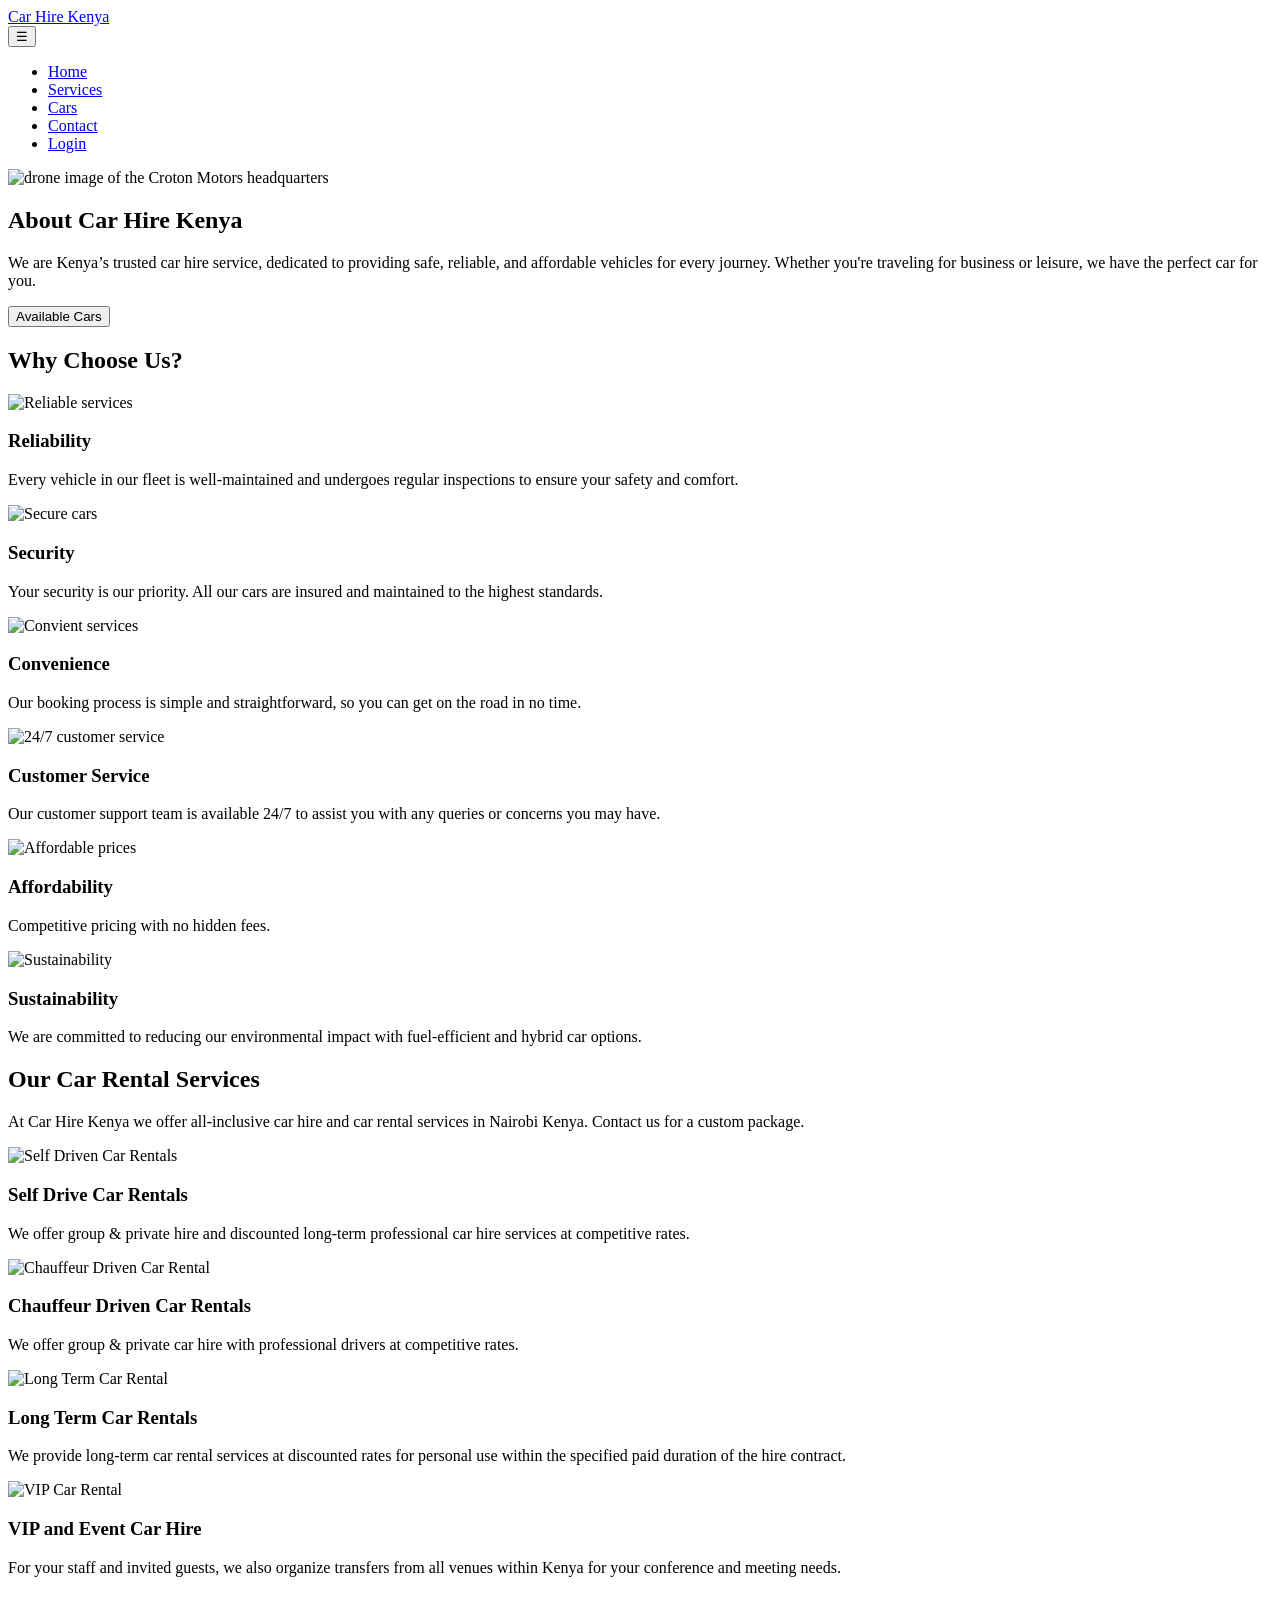
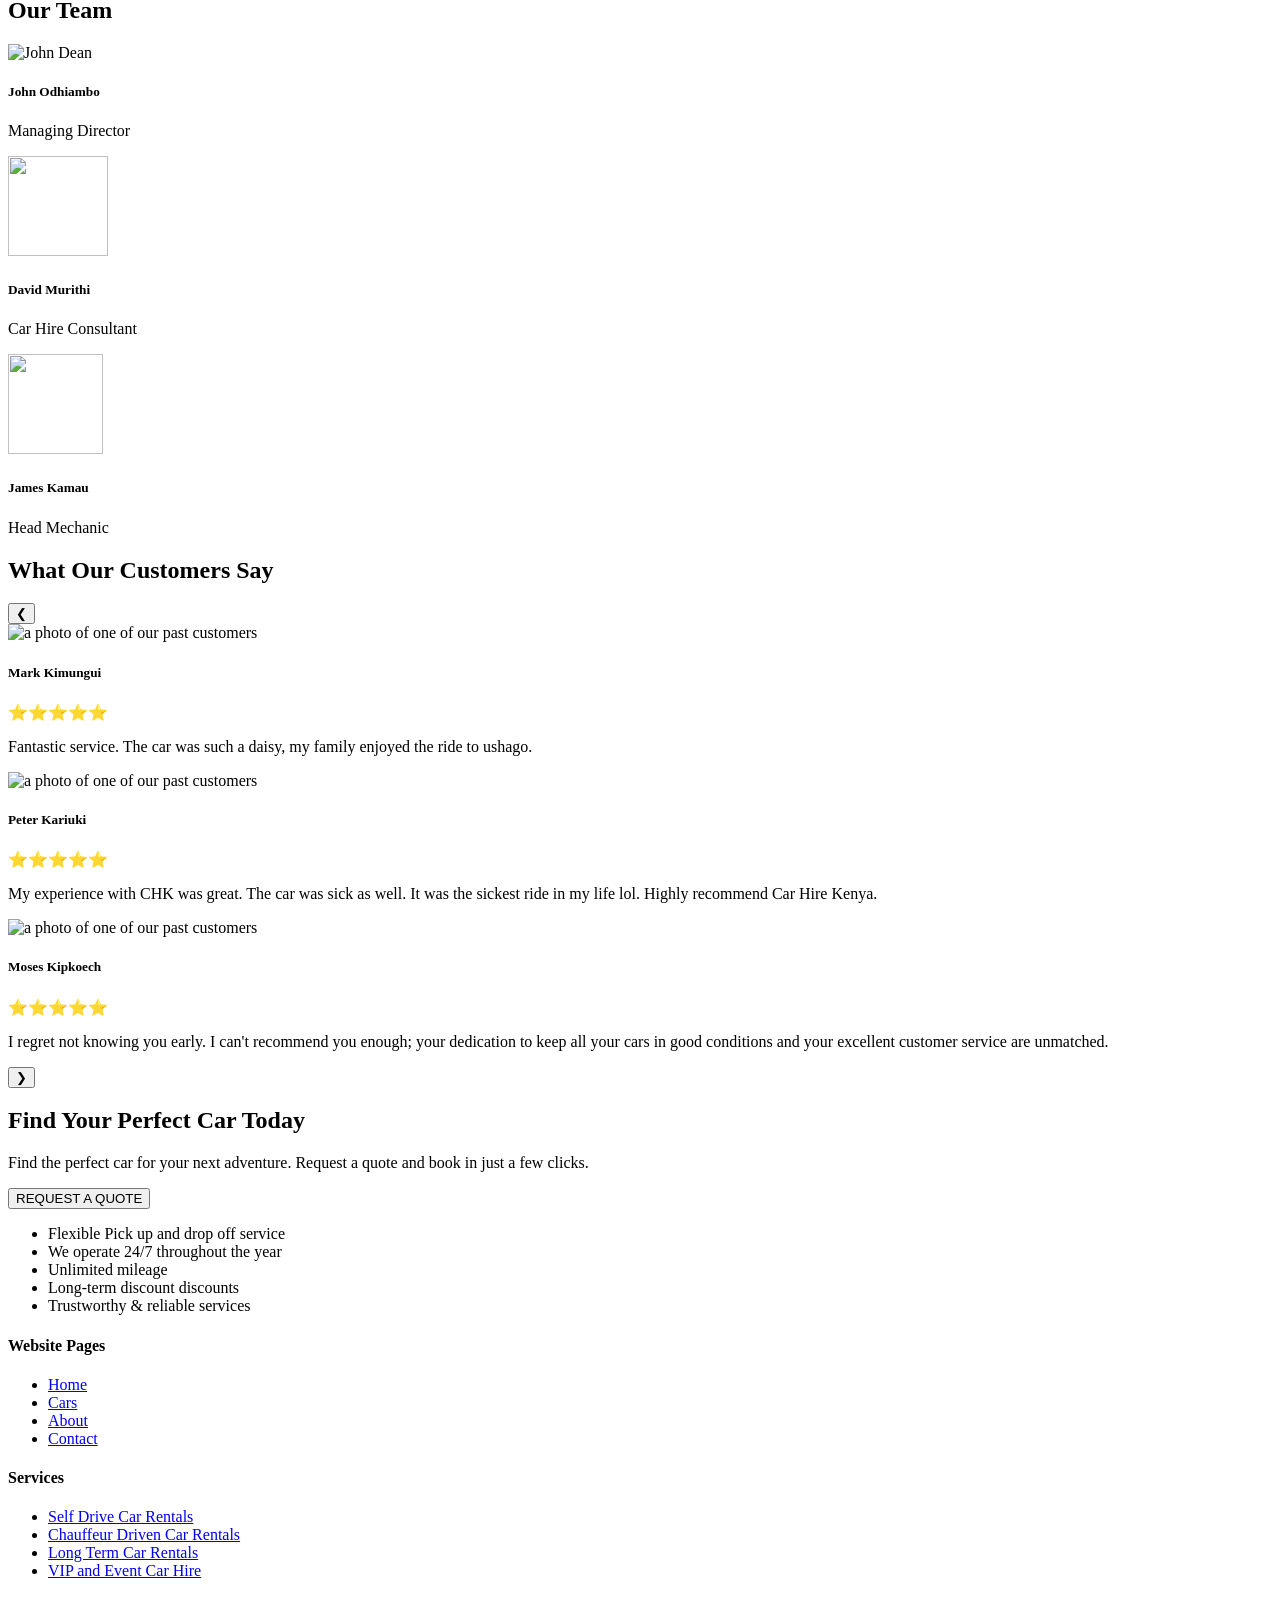
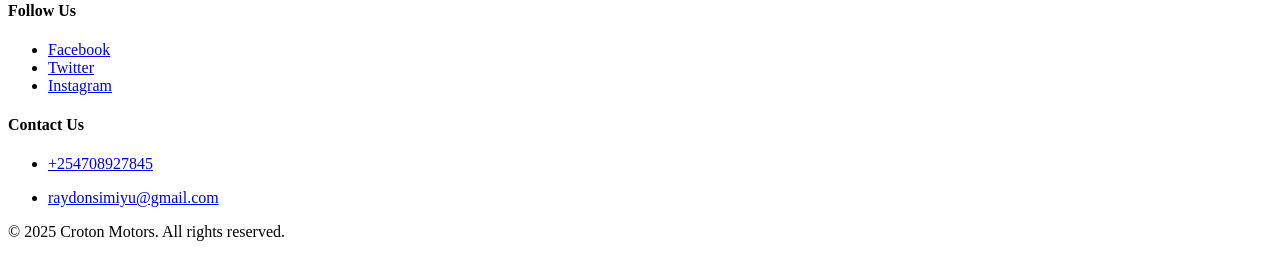
==== about-page.html @ e8caa2e8 "First commit" ====
<!DOCTYPE html>
<html lang="en">
<head>
    <meta charset="UTF-8">
    <meta name="viewport" content="width=device-width, initial-scale=1, maximum-scale=1, user-scalable=no">
    <title>About Us - Car Hire Kenya</title>
    <link rel="stylesheet" href="about-page.css">
</head>
<body>
    <nav class="navbar">
        <div class="logo">
            <a href="index.html">Car Hire Kenya</a>
        </div>
        <button class="hamburger" id="hamburger">
            ☰
        </button>
        <ul class="nav-links" id="nav-links">
            <li><a href="index.html">Home</a></li>
            <li><a href="#" onclick="scrollToServices()">Services</a></li>
            <li><a href="cars.html">Cars</a></li>
            <li><a href="contact.html">Contact</a></li>
            <li><a href="login.html">Login</a></li>
        </ul>
    </nav>

    <section class="hero-section">
        <div class="hero-image">
            <img src="./assets/hero-section-images/header-drone-image.erased.png" alt="drone image of the Croton Motors headquarters" width="600px" height="300px">
        </div>
        <div class="hero-content">
            <h1>About Car Hire Kenya</h1>
            <p>We are Kenya’s trusted car hire service, dedicated to providing safe, reliable, and affordable vehicles for every journey. Whether you're traveling for business or leisure, we have the perfect car for you.</p>
            <a href="cars.html">
                <button>Available Cars</button>
            </a>
        </div>
    </section>

    <section class="why-choose-us-section">
        <h2>Why Choose Us?</h2>
        <div class="company-values">
            <div class="values-card">
                <img src="./assets/icons/icons8-reliable-100.png" alt="Reliable services">
                <h3>Reliability</h3>
                <p>Every vehicle in our fleet is well-maintained and undergoes regular inspections to ensure your safety and comfort.</p>
            </div>
            <div class="values-card">
                <img src="./assets/icons/icons8-secured-100.png" alt="Secure cars">
                <h3>Security</h3>
                <p>Your security is our priority. All our cars are insured and maintained to the highest standards.</p>
            </div>
            <div class="values-card">
                <img src="./assets/icons/icons8-convenient-100.png" alt="Convient services">
                <h3>Convenience</h3>
                <p>Our booking process is simple and straightforward, so you can get on the road in no time.</p>
            </div>
            <div class="values-card">
                <img src="./assets/icons/icons8-customer-service-100.png" alt="24/7 customer service">
                <h3>Customer Service</h3>
                <p>Our customer support team is available 24/7 to assist you with any queries or concerns you may have.</p>
            </div>
            <div class="values-card">
                <img src="./assets/icons/icons8-affordable-100.png" alt="Affordable prices">
                <h3>Affordability</h3>
                <p>Competitive pricing with no hidden fees.</p>
            </div>
            <div class="values-card">
                <img src="./assets/icons/icons8-grow-100.png" alt="Sustainability">
                <h3>Sustainability</h3>
                <p>We are committed to reducing our environmental impact with fuel-efficient and hybrid car options.</p>
            </div>
        </div>
    </section>

    <section id="services" class="services-section">
        <section class="services-heading-section">
            <h2 class="services-section-h2">Our Car Rental Services</h2>
            <p>At Car Hire Kenya we offer all-inclusive car hire and car rental services in Nairobi Kenya. Contact us for a custom package.</p>
        </section>
        <div class="services-cards-container">
            <div class="service-card">
                <img src="./assets/icons/car-rentel.png" alt="Self Driven Car Rentals">
                <div class="service-content">
                    <h3>Self Drive Car Rentals</h3>
                    <p>We offer group & private hire and discounted long-term professional car hire services at competitive rates.</p>
                    
                </div>
            </div>
    
            <div class="service-card">
                <img src="./assets/icons/chauffer-driven-car-hire.png" alt="Chauffeur Driven Car Rental">
                <div class="service-content">
                    <h3>Chauffeur Driven Car Rentals</h3>
                    <p>We offer group & private car hire with professional drivers at competitive rates.</p>
                    
                </div>
            </div>
    
            <div class="service-card">
                <img src="./assets/icons/long-term-car-hire.png" alt="Long Term Car Rental">
                <div class="service-content">
                    <h3>Long Term Car Rentals</h3>
                    <p>We provide long-term car rental services at discounted rates for personal use within the specified paid duration of the hire contract.</p>
                    
                </div>
            </div>
    
            <div class="service-card">
                <img src="./assets/icons/vip-car-hire.png" alt="VIP Car Rental">
                <div class="service-content">
                    <h3>VIP and Event Car Hire</h3>
                    <p>For your staff and invited guests, we also organize transfers from all venues within Kenya for your conference and meeting needs.</p>
                    
                </div>
            </div>
        </div>
    </section>

    <section class="our-team-section">
        <h2>Our Team</h2>
        <div class="our-team-div">
            <div class="employee-card">
                <img src="./assets/team-photos/profile-pic.png" alt="John Dean" width="100px" height="100px">
                <h5>John Odhiambo</h5>
                <p>Managing Director</p>
            </div>
    
            <div class="employee-card">
                <img src="./assets/team-photos/profile-pic.png" alt="" width="100px" height="100px">
                <h5>David Murithi</h5>
                <p>Car Hire Consultant</p>
            </div>
    
            <div class="employee-card">
                <img src="./assets/team-photos/profile-pic.png" alt="" width="95px" height="100px">
                <h5>James Kamau</h5>
                <p>Head Mechanic</p>
            </div>
        </div>
       
    </section>

    <section class="social-proof-section">
        <h2>What Our Customers Say</h2>
        <div class="carousel-container">
            <button class="carousel-nav-btn prev" onclick="moveSlide(-1)">&#10094;</button>
            <div class="carousel">
                <div class="review">
                    <img src="./assets/team-photos/profile-pic.png" alt="a photo of one of our past customers" width="100px" height="100px">
                    <h5>Mark Kimungui</h5>
                    <div class="stars">⭐⭐⭐⭐⭐</div>
                    <p>Fantastic service. The car was such a daisy, my family enjoyed the ride to ushago.</p>
                </div>
                <div class="review">
                    <img src="./assets/team-photos/profile-pic.png" alt="a photo of one of our past customers" width="100px" height="100px">
                    <h5>Peter Kariuki</h5>
                    <div class="stars">⭐⭐⭐⭐⭐</div>
                    <p>My experience with CHK was great. The car was sick as well. It was the sickest ride in my life lol. Highly recommend Car Hire Kenya.</p>
                </div>
                <div class="review">
                    <img src="./assets/team-photos/profile-pic.png" alt="a photo of one of our past customers" width="100px" height="100px">
                    <h5>Moses Kipkoech</h5>
                    <div class="stars">⭐⭐⭐⭐⭐</div>
                    <p>I regret not knowing you early. I can't recommend you enough; your dedication to keep all your cars in good conditions and your excellent customer service are unmatched.</p>
                </div>
            </div>
            <button class="carousel-nav-btn next" onclick="moveSlide(1)">&#10095;</button>
        </div>
    </section>


    <section class="final-cta-section">
        <div class="rental-section">
            <div class="rental-content">
                <h2>Find Your Perfect Car Today</h2>
                <p>Find the perfect car for your next adventure. Request a quote and book in just a few clicks.</p>
                <a href="request-quote-page.html"><button class="last-cta-btn">REQUEST A QUOTE</button></a>
            </div>
            <div class="rental-features">
                <ul>
                    <li>Flexible Pick up and drop off service</li>
                    <li>We operate 24/7 throughout the year</li>
                    <li>Unlimited mileage</li>
                    <li>Long-term discount discounts</li>
                    <li>Trustworthy & reliable services</li>
                </ul>
            </div>
        </div>
    </section>

    
    <section class="footer-section">
        <div class="footer-section-container">
            <div class="site-pages">
                <h4>Website Pages</h4>
                <ul>
                    <li><a href="index.html">Home</a></li>
                    <li><a href="cars.html">Cars</a></li>
                    <li><a href="about-page.html">About</a></li>
                    <li><a href="contact.html">Contact</a></li>
                </ul>
            </div>
    
            <div class="services">
                <h4>Services</h4>
                <ul>
                    <li><a href="#services">Self Drive Car Rentals</a></li>
                    <li><a href="#services">Chauffeur Driven Car Rentals</a></li>
                    <li><a href="#services">Long Term Car Rentals</a></li>
                    <li><a href="#services">VIP and Event Car Hire</a></li>
                </ul>
            </div>
    
            <div class="social-media-links">
                <h4>Follow Us</h4>
                <ul>
                    <li><a href="https://www.meta.com" target="_blank">Facebook</a></li>
                    <li><a href="https://www.twitter.com" target="_blank">Twitter</a></li>
                    <li><a href="https://www.instagram.com" target="_blank">Instagram</a></li>
                </ul>
            </div>
    
    
            <div class="contact-info">
                <h4>Contact Us</h4>
                <ul>
                    <li><a href="tel:+254708927845">+254708927845</a></li>
                </ul>
                <ul>
                    <li><a href="mailto:raydonsimiyu@gmail.com">raydonsimiyu@gmail.com</a></li>
                </ul>
                
            </div>
        </div>
        
    </section>    
        
    <footer>
        <p>&copy; 2025 Croton Motors. All rights reserved.</p>
    </footer>

    <script  type="module" src="about-page-script.js"></script>
</body>
</html>
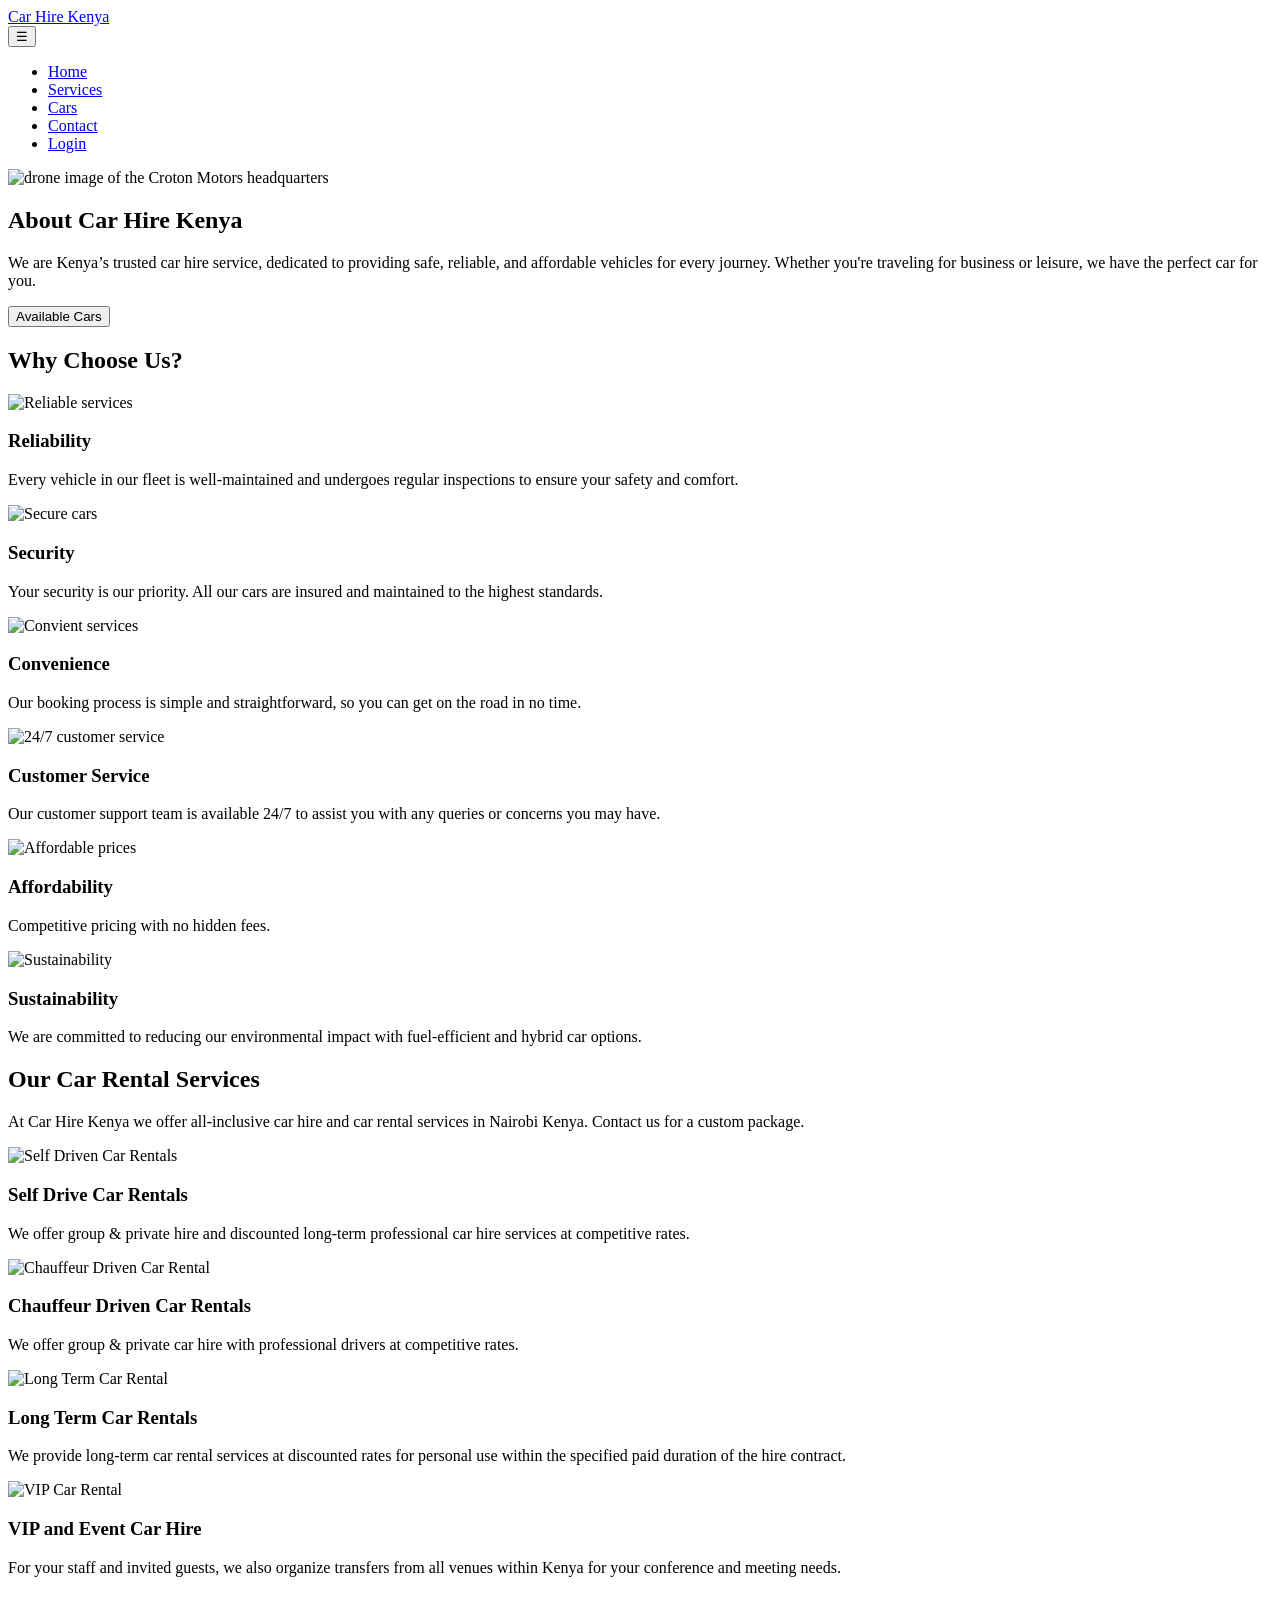
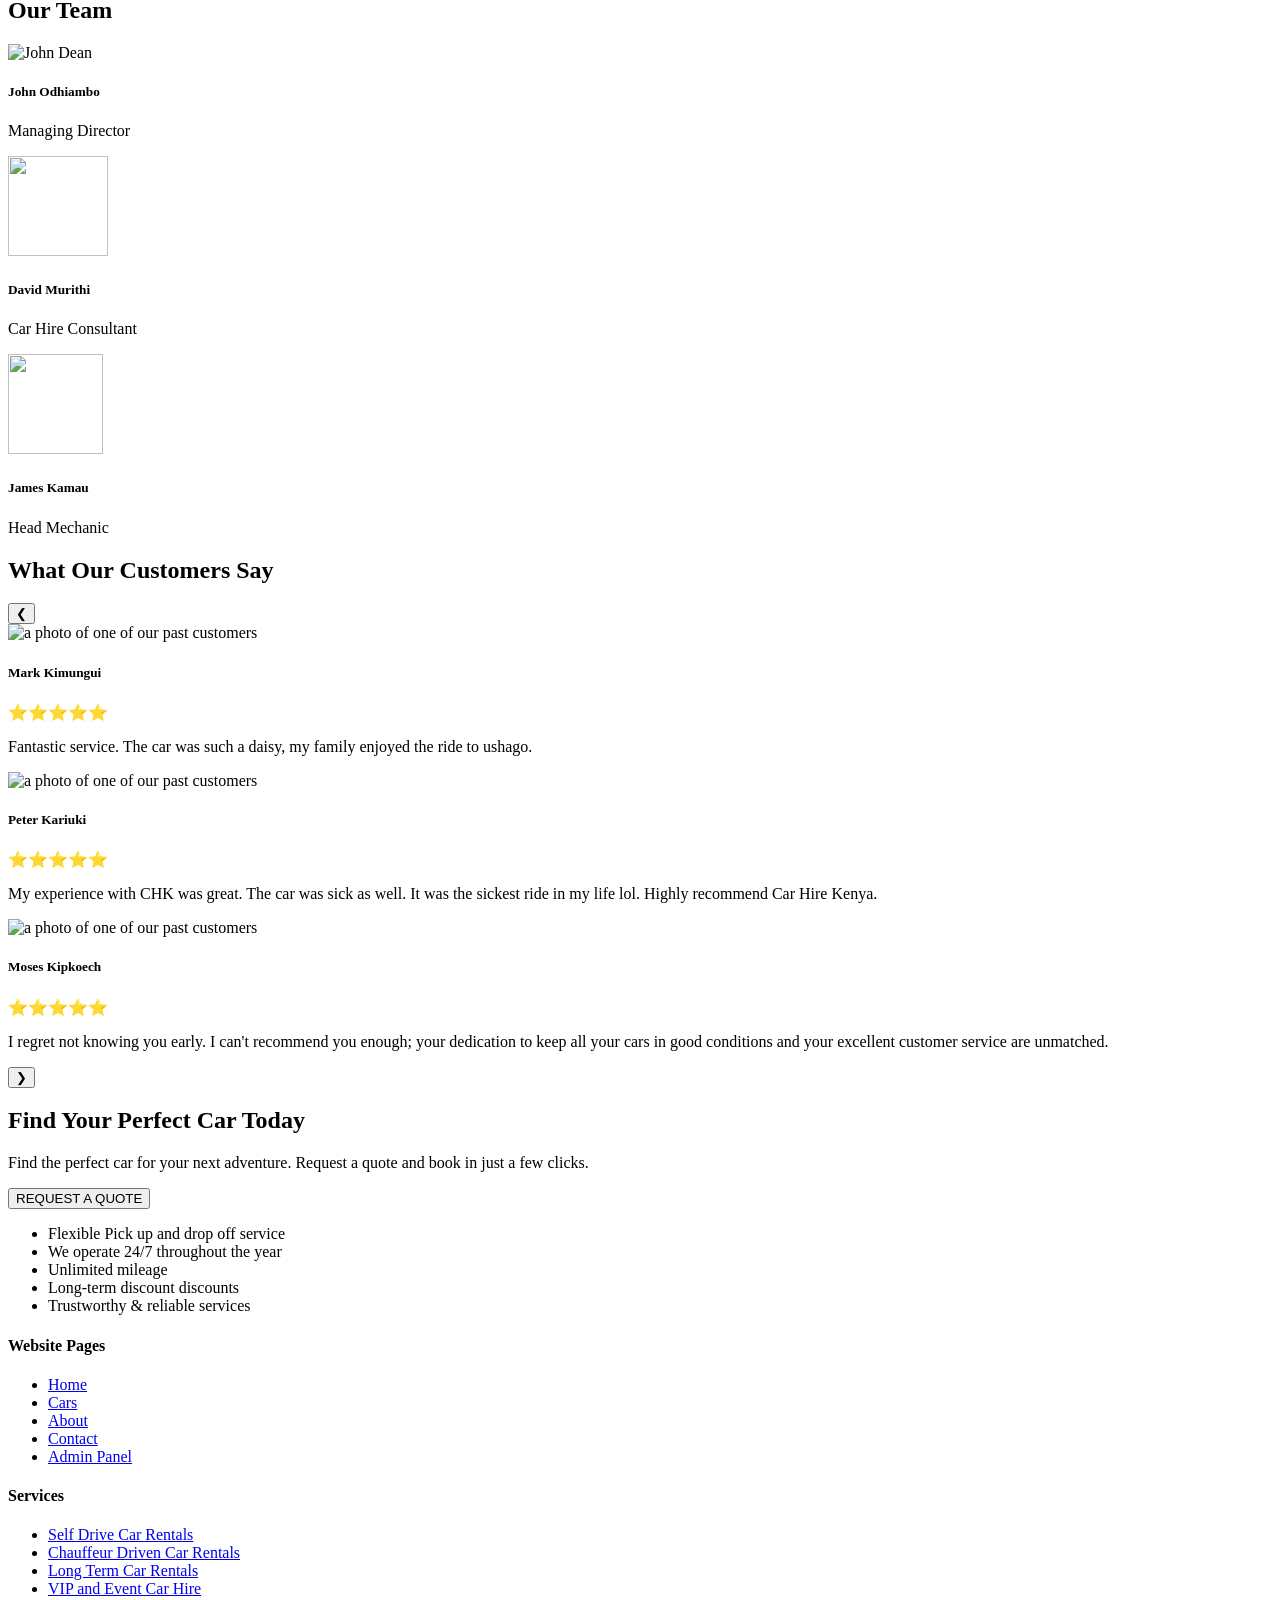
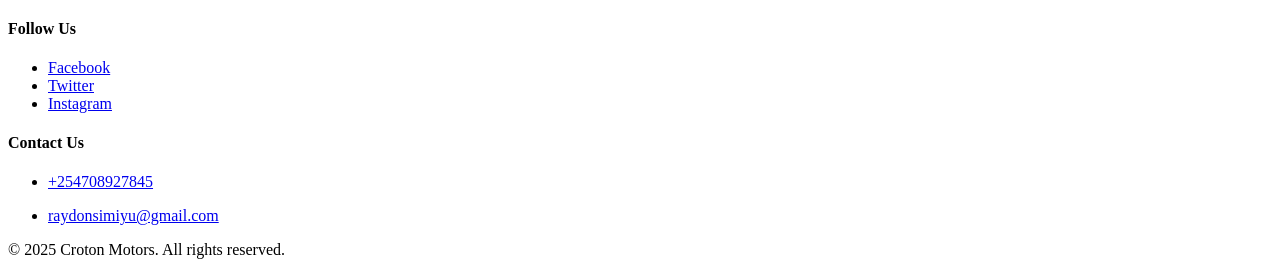
==== commit 6848d198: "Fixed the table on the admin panel page" ====
--- a/about-page.html
+++ b/about-page.html
@@ -198,6 +198,7 @@
                     <li><a href="cars.html">Cars</a></li>
                     <li><a href="about-page.html">About</a></li>
                     <li><a href="contact.html">Contact</a></li>
+                    <li><a href="admin-panel.html">Admin Panel</a></li>
                 </ul>
             </div>
     
